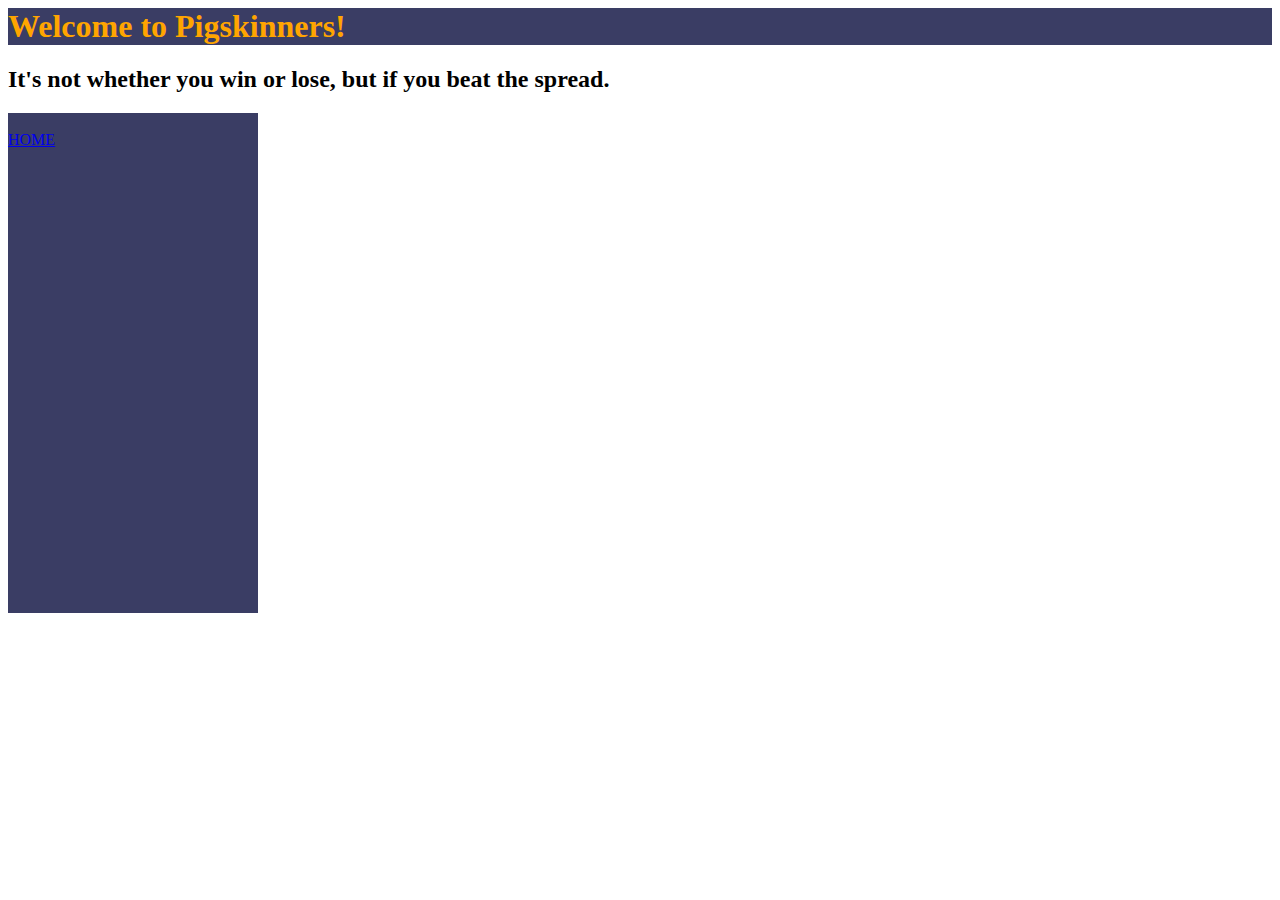
==== public_html/index.html @ 4782f519 "Add ability to make picks and display in profile" ====
<html>
    <head>
    <title>Pigskinners</title>
    <link rel = "stylesheet" href = "style.css">
        <script src="jquery-1.11.1.min.js"></script>
        <script type="text/javascript">
            
            $(document).ready(function() {
                $.ajax({
                    url: "cgi-bin/check_session.py",
                    type: "GET",
                    dataType: "json",
                    
                    success: function(dat) {
                        console.dir(dat);
                        if (dat.logged_in == "True") {
                            $("#session_info").append('Welcome back, ');
                            $("#session_info").append('<a href=cgi-bin/profile.py>' + dat.first_name + '</a>');
                            $("#session_info").append(' | <a href=cgi-bin/logout.py>Log Out</a>');
                            $("#session_info").append('<br/><br/><a href=cgi-bin/picks.py>Make picks!</a>');

                        }
                        else {
                            $("#session_info").append('<a href=cgi-bin/login.py>Log In</a> ');
                            $("#session_info").append('or <a href=cgi-bin/register.py>Register</a>');
                        }
                        console.log(dat.login);
                    },
                });
            });
        
        </script>

    </head>
    
    <body>
        <h1>Welcome to Pigskinners!</h1>
        <h2>It's not whether you win or lose, but if you beat the spread.</h2>
        <div id = "margin">
        	<br><a href="index.html">HOME</a></br>
        </div>
        <div id="session_info"></div>
    </body>
</html>
---- public_html/style.css ----
h1{
	background-color: rgb(58,61,100);
	font-family: ariel; 
	color: rgb(255, 165, 0);
}

#margin{
	background-color: rgb(58, 61, 100);
	 float: left;
	 height: 500px; 
	 width: 250px;
}
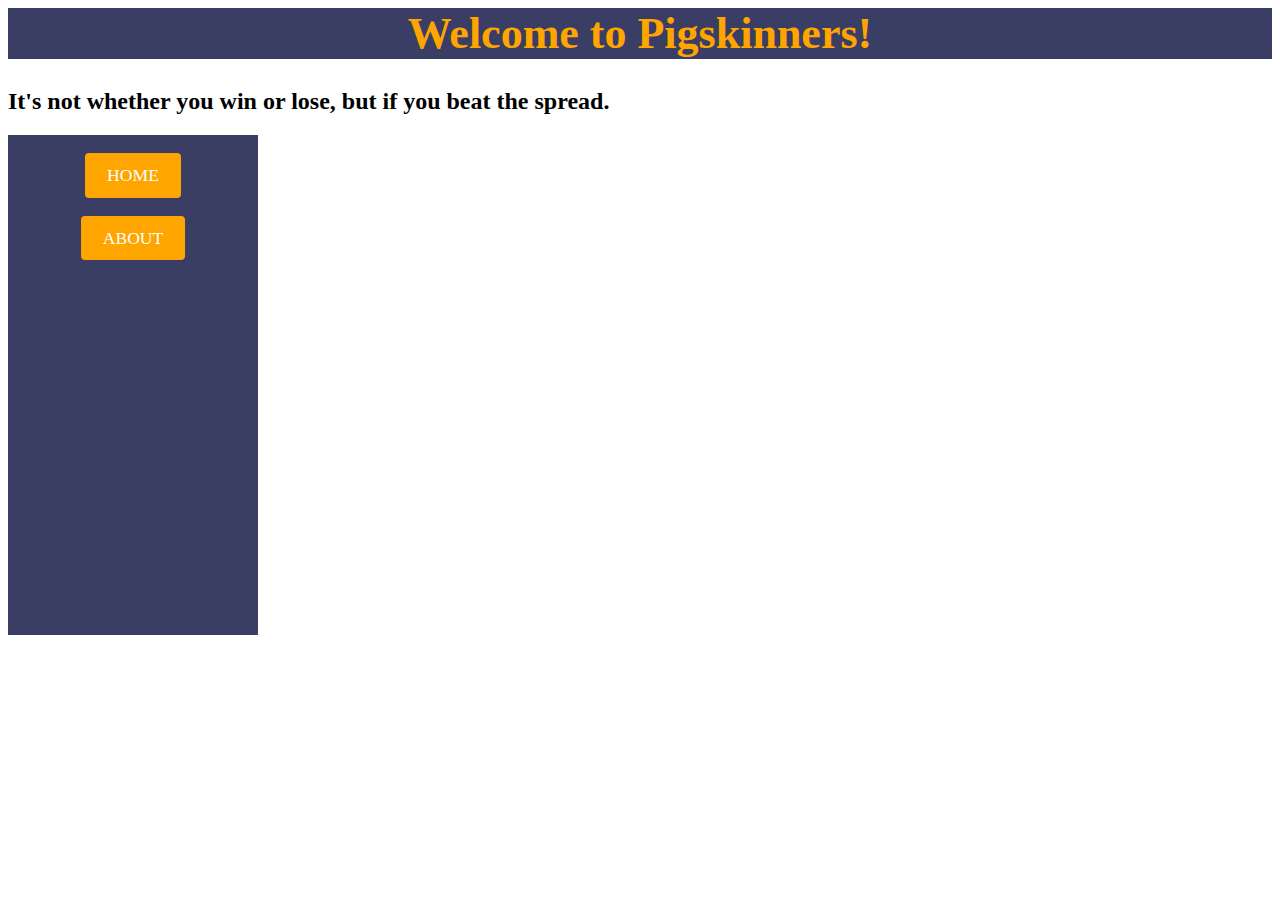
==== commit a2810dda: "coordinated versions of index.html and style.css" ====
--- a/public_html/index.html
+++ b/public_html/index.html
@@ -21,8 +21,8 @@
 
                         }
                         else {
-                            $("#session_info").append('<a href=cgi-bin/login.py>Log In</a> ');
-                            $("#session_info").append('or <a href=cgi-bin/register.py>Register</a>');
+                            $("#session_info").append('<a href=cgi-bin/login.py class = "btn">Log In</a>');
+                            $("#session_info").append('or <a href=cgi-bin/register.py class = "btn">Register</a>');
                         }
                         console.log(dat.login);
                     },
@@ -37,7 +37,8 @@
         <h1>Welcome to Pigskinners!</h1>
         <h2>It's not whether you win or lose, but if you beat the spread.</h2>
         <div id = "margin">
-        	<br><a href="index.html">HOME</a></br>
+        	<br><a href="index.html" class = "btn">HOME</a></br>
+        	<br><a class = "btn">ABOUT</a></br>
         </div>
         <div id="session_info"></div>
     </body>
--- a/public_html/style.css
+++ b/public_html/style.css
@@ -1,7 +1,9 @@
 h1{
 	background-color: rgb(58,61,100);
-	font-family: ariel; 
+	font-family: Impact; 
 	color: rgb(255, 165, 0);
+	text-align: center;
+	font-size: 275%;
 }
 
 #margin{
@@ -9,4 +11,24 @@
 	 float: left;
 	 height: 500px; 
 	 width: 250px;
+	 text-align: center;
+}
+
+.btn{
+	background-color: rgb(255, 165, 0);
+	color: rgb(255, 255, 255);
+	border-radius: 4px;
+	display: inline-block;
+	line-height:.01em;
+	padding: 1.25em;
+	font-family: Impact;
+	font-size: 110%;
+}
+
+.btn:hover{
+	box-shadow: inset 0 4px 4px rgba(255, 255, 255, 0.2), inset 0 1.5em 1em rgba(255, 255, 255, 0.4);
+}
+
+a{
+	text-decoration: none;
 }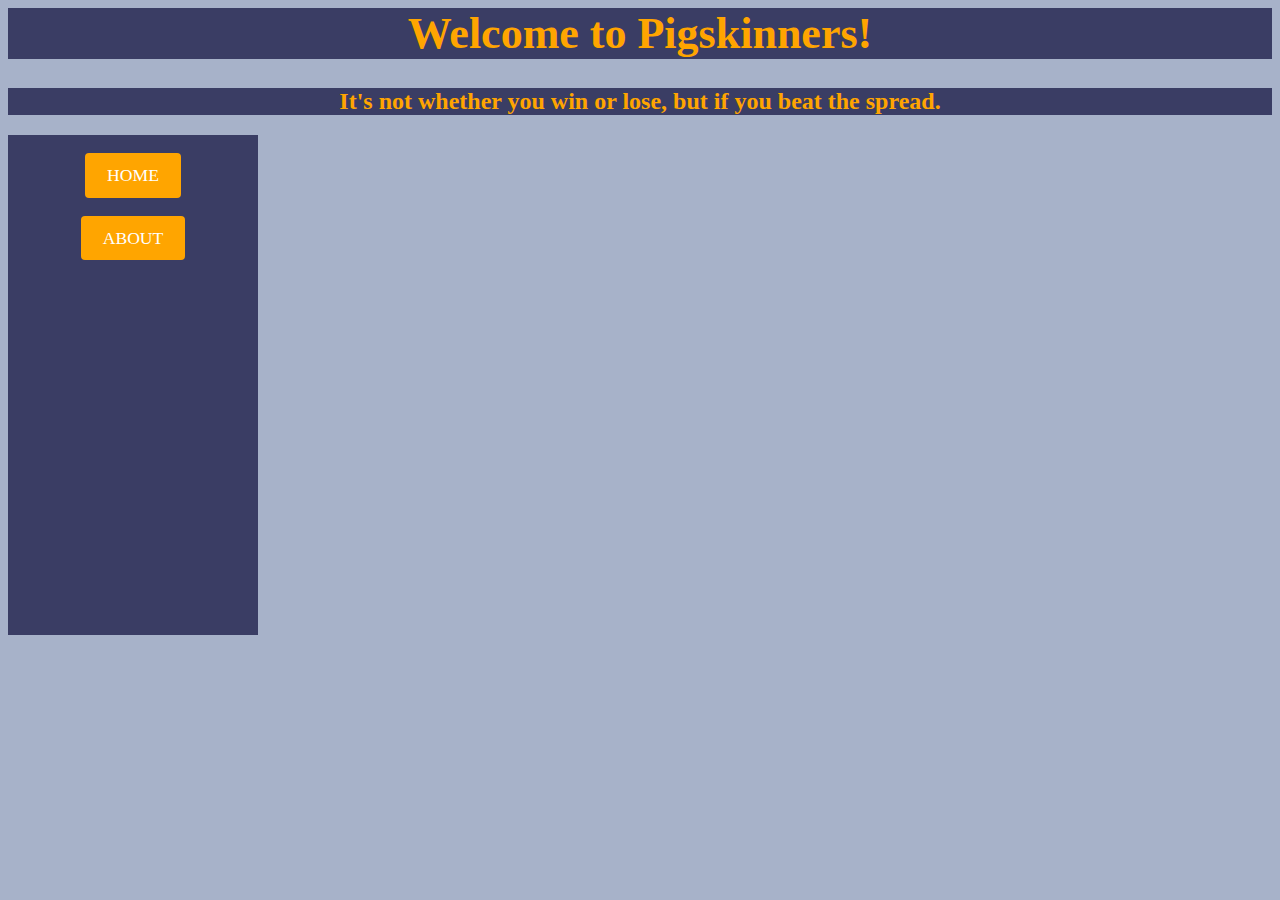
==== commit 6558dcbd: "add ability to see other users' profiles, global leaderboards, and enter weekly contest" ====
--- a/public_html/index.html
+++ b/public_html/index.html
@@ -6,6 +6,9 @@
         <script type="text/javascript">
             
             $(document).ready(function() {
+                var deferred = new $.Deferred();
+                var promise = deferred.promise();
+
                 $.ajax({
                     url: "cgi-bin/check_session.py",
                     type: "GET",
@@ -13,12 +16,10 @@
                     
                     success: function(dat) {
                         console.dir(dat);
-                        if (dat.logged_in == "True") {
+                        if (dat.logged_in) {
                             $("#session_info").append('Welcome back, ');
-                            $("#session_info").append('<a href=cgi-bin/profile.py>' + dat.first_name + '</a>');
+                            $("#session_info").append('<a href=profile.html?u=' + dat.email + '>' + dat.first_name + '</a>');
                             $("#session_info").append(' | <a href=cgi-bin/logout.py>Log Out</a>');
-                            $("#session_info").append('<br/><br/><a href=cgi-bin/picks.py>Make picks!</a>');
-
                         }
                         else {
                             $("#session_info").append('<a href=cgi-bin/login.py class = "btn">Log In</a>');
@@ -26,6 +27,40 @@
                         }
                         console.log(dat.login);
                     },
+                });
+
+                $.ajax({
+                    url: "cgi-bin/leaderboard.py",
+                    type: "GET",
+                    dataType: "json",
+
+                    success: function(dat) {
+                        console.dir(dat);
+                        $('#leaderboard').append('<h3>Leaderboard</h3>');
+                        $('#leaderboard').append('<table></table>');
+                        var $leaderboard = $('#leaderboard table');
+                        var str, user;
+                        for (var i=0; i<dat.leaders.length; i++) {
+                            str = '';
+                            user = dat.leaders[i];
+                            str += '<tr><td>' + String(i+1) + '</td>';
+                            str += '<td><a class="user_link" href="#">' + user.email + '</a></td>';
+                            str += '<td>' + user.average_winnings + '</td>';
+                            str += '<td>' + user.total_winnings + '</td>';
+                            str += '<td>' + user.bet_count + '</td></tr>';
+
+                            $leaderboard.append(str);
+                        }
+                        deferred.resolve();
+                    }
+                });
+                
+                promise.done(function() {
+                    $('.user_link').on('click', function(e) {
+                        e.preventDefault();
+                        var user = $(this).text();
+                        window.location.href = "profile.html?u=" + user;
+                    });
                 });
             });
         
@@ -41,5 +76,7 @@
         	<br><a class = "btn">ABOUT</a></br>
         </div>
         <div id="session_info"></div>
+        <div id="leaderboard">
+        </div>
     </body>
-</html>+</html>
--- a/public_html/style.css
+++ b/public_html/style.css
@@ -4,6 +4,13 @@
 	color: rgb(255, 165, 0);
 	text-align: center;
 	font-size: 275%;
+}
+
+h2{
+	text-align: center;
+	background-color: rgb(58, 61, 100);
+	font-family: Impact;
+	color: rgb(255, 165, 0);
 }
 
 #margin{
@@ -31,4 +38,8 @@
 
 a{
 	text-decoration: none;
-}+}
+
+body{
+	background-color: rgb(167, 178, 201);
+}
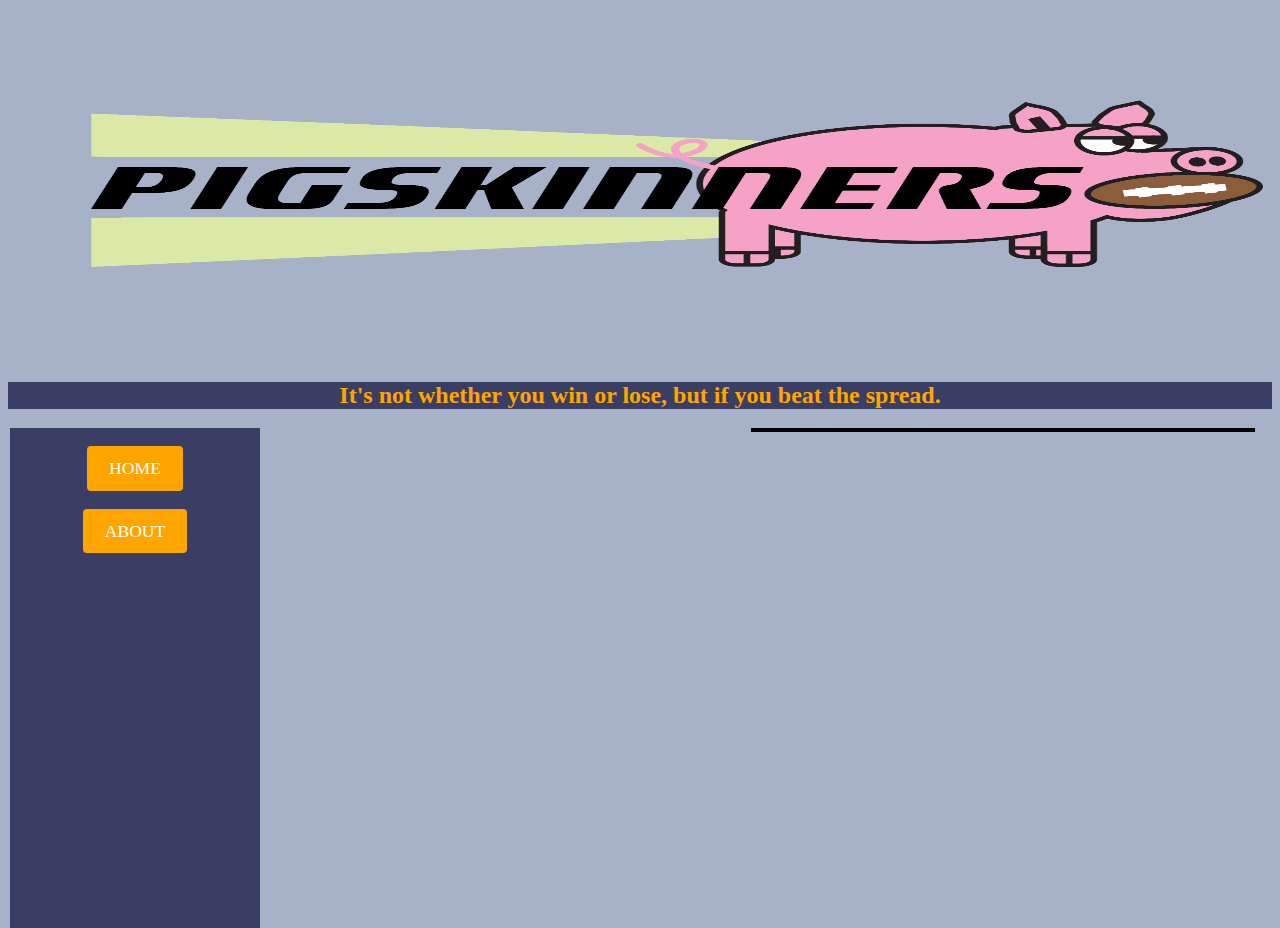
==== commit 29d1860a: "added logo, more contest functionality" ====
--- a/public_html/index.html
+++ b/public_html/index.html
@@ -40,6 +40,9 @@
                         $('#leaderboard').append('<table></table>');
                         var $leaderboard = $('#leaderboard table');
                         var str, user;
+                        str = '<tr><th>Rank</th><th>Email</th><th>Average winnings per pick</th>';
+                        str += '<th>Total winnings</th><th>Number of picks</th></tr>';
+                        $leaderboard.append(str);
                         for (var i=0; i<dat.leaders.length; i++) {
                             str = '';
                             user = dat.leaders[i];
@@ -65,11 +68,27 @@
             });
         
         </script>
+        <style>
+        #session_info{
+        	padding-left: 300px;
+        }
+        #leaderboard{
+        	background-color: #f3f5f8;
+        	border: 2px solid;
+        	width: 500px;
+        	position: absolute;
+        	right: 25px;
+        	
+        }
+        h3{
+        	text-align: center;
+        }
 
+	</style>
     </head>
     
     <body>
-        <h1>Welcome to Pigskinners!</h1>
+       	<img src = "pigskinners.png" style = "width: 100%; height: 40%">
         <h2>It's not whether you win or lose, but if you beat the spread.</h2>
         <div id = "margin">
         	<br><a href="index.html" class = "btn">HOME</a></br>
--- a/public_html/style.css
+++ b/public_html/style.css
@@ -19,6 +19,8 @@
 	 height: 500px; 
 	 width: 250px;
 	 text-align: center;
+	 position: absolute;
+	 left: 10px;
 }
 
 .btn{
@@ -43,3 +45,8 @@
 body{
 	background-color: rgb(167, 178, 201);
 }
+
+#session_id{
+	border: 2px solid;
+}
+
